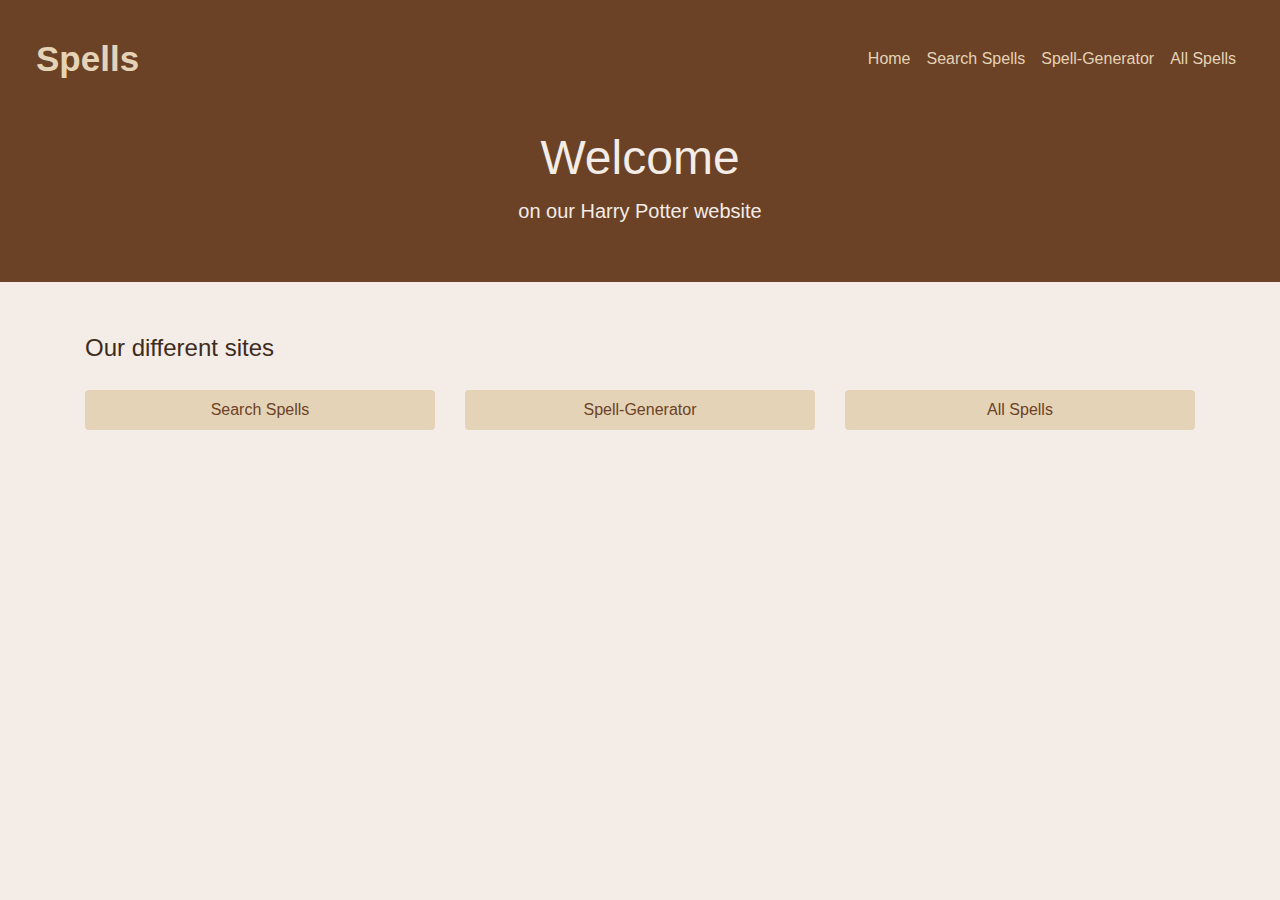
==== index.html @ 42ed1fb2 "Update SEO index" ====
<!DOCTYPE html>
<html lang="de">
<head>
    <meta charset="UTF-8">
    <meta name="description" content="Welcome on our Harry Potter website. Here you can choose what you want to do on our Website.">
    <title>Zaubersprüche aus Harry Potter</title>
    <link href="https://cdn.jsdelivr.net/npm/bootstrap@4.5.2/dist/css/bootstrap.min.css" rel="stylesheet">
    <link rel="stylesheet" href="styles.css">
</head>
<body>
    <!-- Block-Element für Hintergrundfarbe -->
    <div class="block">
        <!-- Navigation -->
        <nav class="navbar navbar-expand-lg navbar-dark bg-dark d-flex justify-content-between">
            <a class="navbar-brand" href="index.html">Spells</a>
            <button class="navbar-toggler" type="button" data-toggle="collapse" data-target="#navbarNav"
                    aria-controls="navbarNav" aria-expanded="false" aria-label="Toggle navigation">
                <span class="navbar-toggler-icon"></span>
            </button>
            <div class="collapse navbar-collapse" id="navbarNav">
                <ul class="navbar-nav ml-auto d-flex align-items-center">
                    <li class="nav-item"><a class="nav-link" href="index.html">Home</a></li>
                    <li class="nav-item"><a class="nav-link" href="searching.html">Search Spells</a></li>
                    <li class="nav-item"><a class="nav-link" href="random.html">Spell-Generator</a></li>
                    <li class="nav-item"><a class="nav-link" href="list.html">All Spells</a></li>
                </ul>
            </div>
        </nav>

        <!-- Hero Section -->
        <section class="hero bg-dark text-white text-center py-5">
            <h1>Welcome</h1>
            <p class="lead">on our Harry Potter website</p>
        </section>
    </div>

    <!-- Hauptinhalt -->
    <section class="container my-5">
        <!-- Links ausgerichteter Titel -->
        <h2 class="text-left mb-4">Our different sites</h2>
        
        <!-- Buttons in einer gleichmäßigen Zeile -->
        <div class="row">
            <div class="col-md-4 mb-3">
                <a href="searching.html" class="btn btn-primary w-100 py-2">Search Spells</a>
            </div>
            <div class="col-md-4 mb-3">
                <a href="random.html" class="btn btn-primary w-100 py-2">Spell-Generator</a>
            </div>
            <div class="col-md-4 mb-3">
                <a href="list.html" class="btn btn-primary w-100 py-2">All Spells</a>
            </div>
        </div>
    </section>

    <!-- Bootstrap JS & jQuery -->
    <script src="https://code.jquery.com/jquery-3.5.1.slim.min.js"></script>
    <script src="https://cdn.jsdelivr.net/npm/bootstrap@4.5.2/dist/js/bootstrap.bundle.min.js"></script>
</body>
</html>
---- styles.css ----
/* Farb-Variablen */
:root {
    --primary-color: #F3ECE7;  /* Primärfarbe: leichtes Beige */
    --secondary-color: #e5d3b7;
    --dark-color: #6B4226; /* Akzentfarbe: Mittelbraun */
    --text-color: #3E2B20;     /* Textfarbe: dunkles Schokoladenbraun */
    --highlight-color: #7e500f; /* Highlight-Farbe: dunkleres Braun */
    --middle-color: #ccb28b; /* Hintergrund für Card Header */
}

/* Allgemeine Stile für die Seite */
body {
    font-family: 'Arial', sans-serif;
    background-color: var(--primary-color); /* Primärfarbe */
    margin: 0;
    padding: 0;
    color: var(--text-color); /* Textfarbe */
}

/* Hero Section */
.hero {
    background-color: transparent;
    color: var(--primary-color) !important; /* Primärfarbe */
    padding: 60px 0;
}

.hero h1,
.hero p {
    color: var(--primary-color) !important; /* Primärfarbe */
}

.hero h1 {
    font-size: 3rem;
    margin-bottom: 10px;
}

.hero p {
    font-size: 1.25rem;
}

.container {
    margin-top: 40px;
}

nav,
section.hero.bg-dark {
    background-color: transparent;
}

/* Formular-Stile */
form {
    margin-bottom: 30px;
}

/* Eingabefeld und Button */
#spellName {
    padding: 15px;
    font-size: 1rem;
    border: 2px solid var(--secondary-color); /* Akzentfarbe */
    transition: border-color 0.3s ease, background-color 0.3s ease;
    width: 100%;
    background-color: var(--primary-color); /* Kartenhintergrund */
}

#spellName:focus,
#spellName:hover {
    border-color: var(--middle-color); /* Highlight-Farbe */
    background-color: var(--primary-color); /* Primärfarbe */
    outline: none;
}

/* Button primär */
.btn-primary {
    font-size: 1rem;
    width: fit-content;
    background-color: var(--secondary-color); /* Akzentfarbe */
    border: none;
    color: var(--dark-color);
    margin-left: auto;
    margin-right: auto;
    transition: background-color 0.3s ease;
}

.btn-primary:hover,
.btn-primary:focus {
    background-color: var(--middle-color); /* Highlight-Farbe */
    color: var(--text-color); /* Primärfarbe */
}

/* Formgroup Stile */
.form-group {
    margin-bottom: 20px;
}

.form-group.col-12.col-md-6.col-lg-4 {
    display: flex;
    justify-content: center;
    align-items: center;
}

label {
    font-size: 20px;
    font-weight: bold;
}

/* Accordion-Stile */
.card-header {
    background-color: var(--middle-color); /* Hintergrundfarbe für Card Header */
    color: var(--text-color); /* Textfarbe für Card Header */
    transition: background-color 0.3s ease;
}

.card-header:hover,
.card-header:active {
    background-color: #ba9d72; /* Hintergrundfarbe für Card Header */
    color: var(--text-color); /* Textfarbe für Card Header */
}

.card-body {
    background-color: var(--secondary-color); /* Kartenhintergrund */
}

/* Hintergrundfarbe für das .block-Element */
.block {
    background-color: var(--dark-color); /* Hintergrundfarbe für .block */
    padding: 20px;
    color: var(--primary-color) !important; /* Primärfarbe */
}

a.nav-link {
    color: var(--secondary-color) !important; /* Farbton für Links */
    transition: color 0.5s ease;
}

a.nav-link:hover {
    color: var(--primary-color) !important; /* Weiß für Hover-Effekt */
}

a.navbar-brand {
    color: var(--secondary-color) !important; /* Farbton für Navbar-Brand */
    font-size: 35px;
    font-weight: bolder;
    font-family: 'Arial', sans-serif;
}

#aktiv.nav-link {
    font-weight: bold !important;
}

.bg-dark {
    background-color: var(--block-background) !important; /* Hintergrundfarbe für .bg-dark */
}

.hero.bg-dark.text-white.text-center.py-5 {
    padding: 30px 0px 20px 0px !important;
}

.alert.alert-warning {
    color: #a83a3a;
    background-color: #d4696924;
    border: 2px solid #a83a3a24;
}

/* Benutzerdefinierte Farben für Fehlermeldungen und Validierung */
.invalid-feedback {
    color: #a83a3a; /* Rote Fehlermeldungsschrift */
}

.is-invalid {
    border: 2px solid #a83a3a66; /* Roter Rand für ungültige Eingabefelder */
}

/* Grüne Farben für gültige Eingaben */
.is-valid {
    border: 2px solid #3aa84166; /* Grüner Rand für gültige Eingabefelder */
}

.is-valid + .valid-feedback {
    color: #3aa841; /* Grüne Schrift für gültige Eingaben */
}

/* Optional: Hintergrundfarben für Eingabefelder */
.form-control.is-invalid {
    background-color: #f8d7da; /* Leicht roter Hintergrund für ungültige Eingaben */
}

.form-control.is-valid {
    background-color: #d4edda; /* Leicht grüner Hintergrund für gültige Eingaben */
}

/* Rote Icons für ungültige Eingabefelder */
.is-invalid ~ .invalid-feedback i {
    color: #a83a3a; /* Rote Icons für Fehler */
}

/* Grüne Icons für gültige Eingabefelder */
.is-valid ~ .valid-feedback i {
    color: #3aa841; /* Grüne Icons für Erfolg */
}

/* Optional: Icons im Input-Feld */
.form-control.is-invalid ~ i {
    color: #a83a3a; /* Rote Icons für ungültige Eingaben */
}

.form-control.is-valid ~ i {
    color: #3aa841; /* Grüne Icons für gültige Eingaben */
}

a.nav-link.active {
    font-weight: bold;
    text-decoration: underline;
    color: var(--highlight-color);
}

h2 {
    display: block;
    width: 100%;
    max-width: 100%;
    padding: 0;
    margin-bottom: .5rem;
    font-size: 1.5rem;
    line-height: inherit;
    color: inherit;
    white-space: normal;
}

/* Ansprechende Anpassungen für mobile Geräte */
@media (max-width: 768px) {
    .hero h1 {
        font-size: 2.5rem;
    }

    .hero p {
        font-size: 1.1rem;
    }

    .form-group {
        margin-bottom: 15px;
    }
}
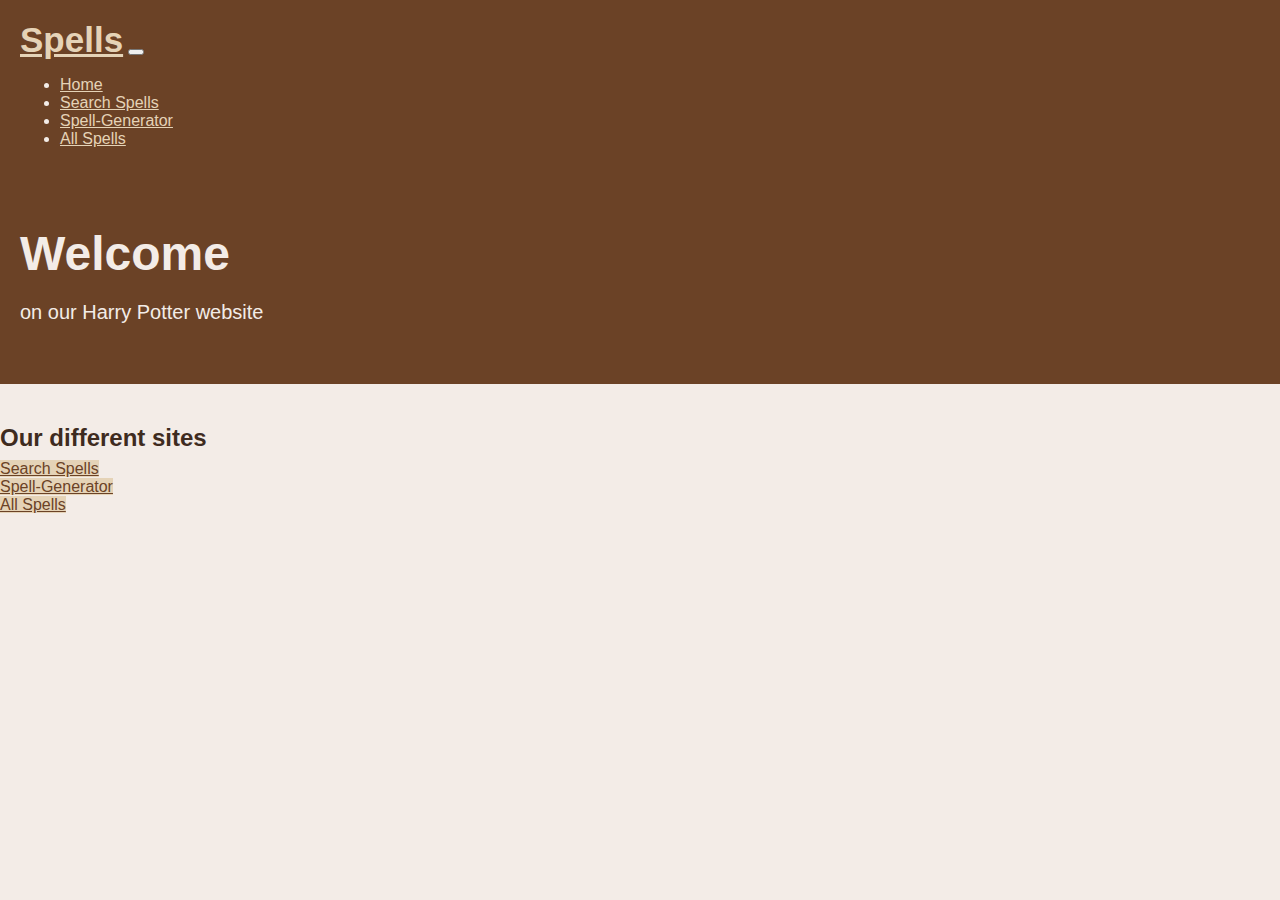
==== commit 34276295: "Update SEO mobile" ====
--- a/index.html
+++ b/index.html
@@ -2,9 +2,21 @@
 <html lang="de">
 <head>
     <meta charset="UTF-8">
+    <meta name="viewport" content="width=device-width, initial-scale=1.0">
     <meta name="description" content="Welcome on our Harry Potter website. Here you can choose what you want to do on our Website.">
-    <title>Zaubersprüche aus Harry Potter</title>
-    <link href="https://cdn.jsdelivr.net/npm/bootstrap@4.5.2/dist/css/bootstrap.min.css" rel="stylesheet">
+    <title>Spells from Harry Potter</title>
+
+    <!-- Preload wichtige Ressourcen -->
+    <link rel="preload" href="https://cdn.jsdelivr.net/npm/bootstrap@4.5.2/dist/css/bootstrap.min.css" as="style">
+    <link rel="preload" href="https://code.jquery.com/jquery-3.5.1.slim.min.js" as="script">
+    <link rel="preload" href="https://cdn.jsdelivr.net/npm/bootstrap@4.5.2/dist/js/bootstrap.bundle.min.js" as="script">
+    
+    <!-- Kritische CSS inline -->
+    <style>
+        /* Hier könnte man die kritischen CSS-Regeln einfügen */
+    </style>
+
+    <!-- Externe Stylesheets (Optional) -->
     <link rel="stylesheet" href="styles.css">
 </head>
 <body>
@@ -36,9 +48,8 @@
 
     <!-- Hauptinhalt -->
     <section class="container my-5">
-        <!-- Links ausgerichteter Titel -->
         <h2 class="text-left mb-4">Our different sites</h2>
-        
+
         <!-- Buttons in einer gleichmäßigen Zeile -->
         <div class="row">
             <div class="col-md-4 mb-3">
@@ -54,7 +65,7 @@
     </section>
 
     <!-- Bootstrap JS & jQuery -->
-    <script src="https://code.jquery.com/jquery-3.5.1.slim.min.js"></script>
-    <script src="https://cdn.jsdelivr.net/npm/bootstrap@4.5.2/dist/js/bootstrap.bundle.min.js"></script>
+    <script src="https://code.jquery.com/jquery-3.5.1.slim.min.js" async></script>
+    <script src="https://cdn.jsdelivr.net/npm/bootstrap@4.5.2/dist/js/bootstrap.bundle.min.js" defer></script>
 </body>
 </html>
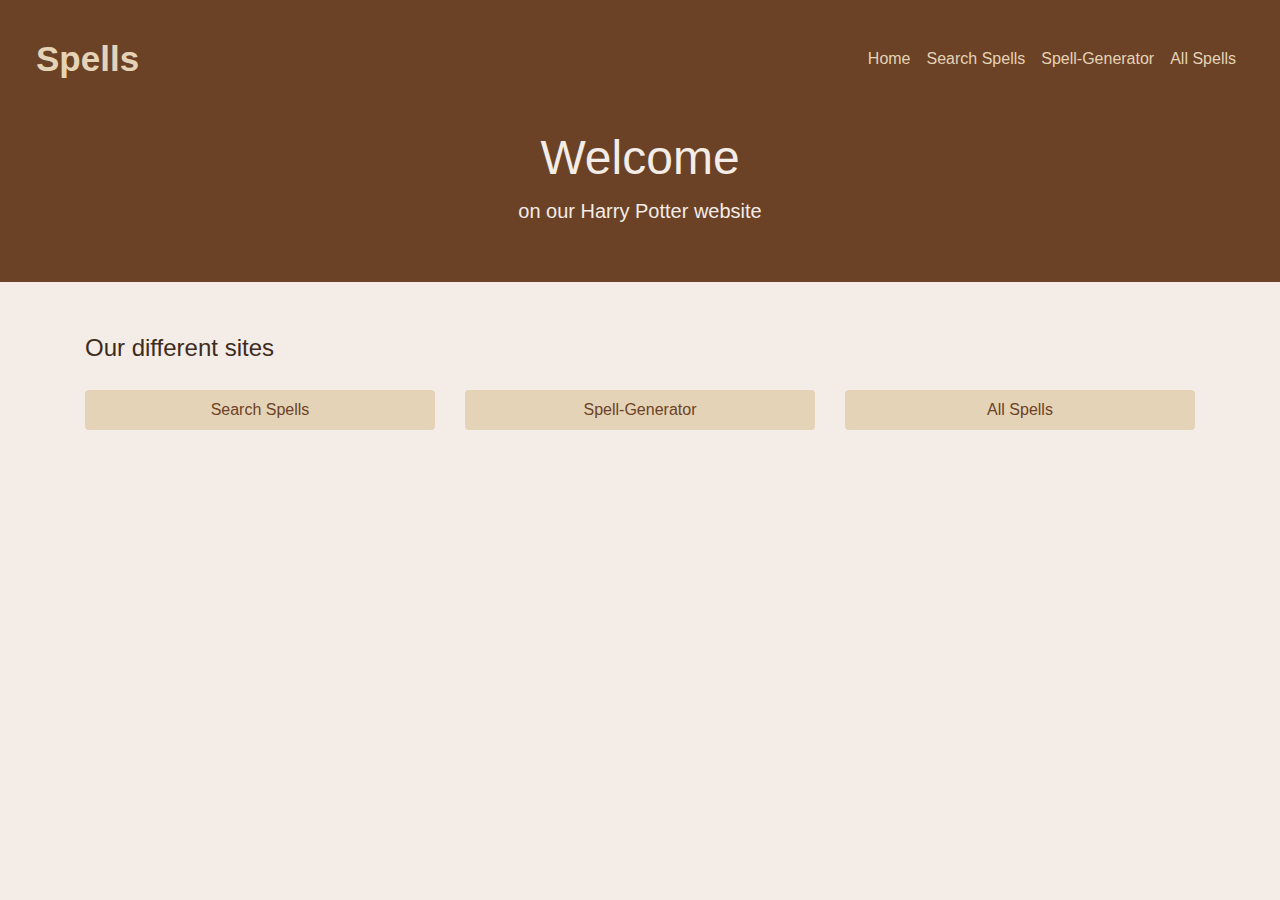
==== commit 3947b006: "Update mobile" ====
--- a/index.html
+++ b/index.html
@@ -5,18 +5,7 @@
     <meta name="viewport" content="width=device-width, initial-scale=1.0">
     <meta name="description" content="Welcome on our Harry Potter website. Here you can choose what you want to do on our Website.">
     <title>Spells from Harry Potter</title>
-
-    <!-- Preload wichtige Ressourcen -->
-    <link rel="preload" href="https://cdn.jsdelivr.net/npm/bootstrap@4.5.2/dist/css/bootstrap.min.css" as="style">
-    <link rel="preload" href="https://code.jquery.com/jquery-3.5.1.slim.min.js" as="script">
-    <link rel="preload" href="https://cdn.jsdelivr.net/npm/bootstrap@4.5.2/dist/js/bootstrap.bundle.min.js" as="script">
-    
-    <!-- Kritische CSS inline -->
-    <style>
-        /* Hier könnte man die kritischen CSS-Regeln einfügen */
-    </style>
-
-    <!-- Externe Stylesheets (Optional) -->
+    <link href="https://cdn.jsdelivr.net/npm/bootstrap@4.5.2/dist/css/bootstrap.min.css" rel="stylesheet">
     <link rel="stylesheet" href="styles.css">
 </head>
 <body>
@@ -48,8 +37,9 @@
 
     <!-- Hauptinhalt -->
     <section class="container my-5">
+        <!-- Links ausgerichteter Titel -->
         <h2 class="text-left mb-4">Our different sites</h2>
-
+        
         <!-- Buttons in einer gleichmäßigen Zeile -->
         <div class="row">
             <div class="col-md-4 mb-3">
@@ -65,7 +55,7 @@
     </section>
 
     <!-- Bootstrap JS & jQuery -->
-    <script src="https://code.jquery.com/jquery-3.5.1.slim.min.js" async></script>
-    <script src="https://cdn.jsdelivr.net/npm/bootstrap@4.5.2/dist/js/bootstrap.bundle.min.js" defer></script>
+    <script src="https://code.jquery.com/jquery-3.5.1.slim.min.js"></script>
+    <script src="https://cdn.jsdelivr.net/npm/bootstrap@4.5.2/dist/js/bootstrap.bundle.min.js"></script>
 </body>
 </html>
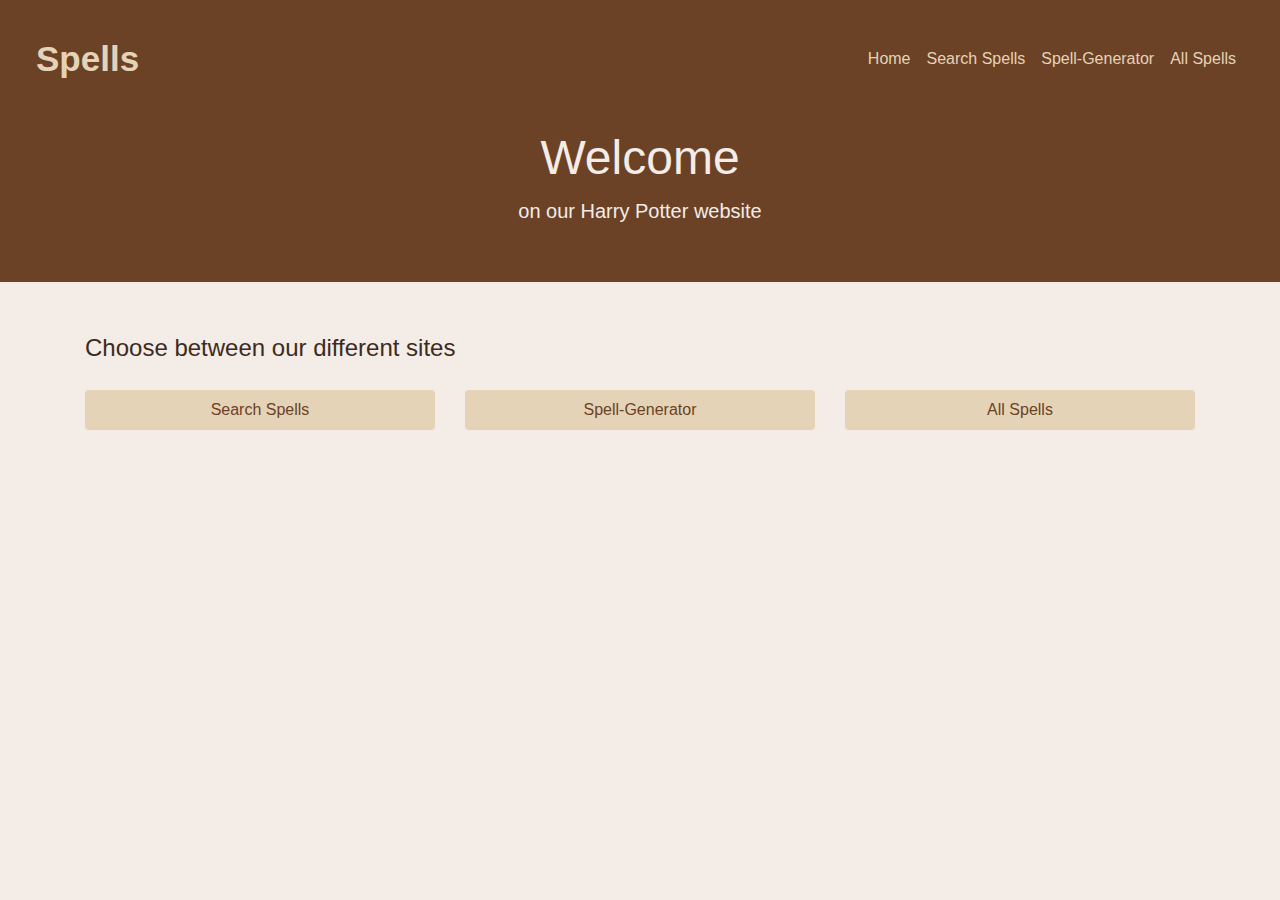
==== commit 0f8c2a6e: "Update HTML Reader" ====
--- a/index.html
+++ b/index.html
@@ -13,23 +13,23 @@
     <div class="block">
         <!-- Navigation -->
         <nav class="navbar navbar-expand-lg navbar-dark bg-dark d-flex justify-content-between">
-            <a class="navbar-brand" href="index.html">Spells</a>
+            <a class="navbar-brand" href="index.html" aria-label="Home Page">Spells</a>
             <button class="navbar-toggler" type="button" data-toggle="collapse" data-target="#navbarNav"
                     aria-controls="navbarNav" aria-expanded="false" aria-label="Toggle navigation">
                 <span class="navbar-toggler-icon"></span>
             </button>
             <div class="collapse navbar-collapse" id="navbarNav">
                 <ul class="navbar-nav ml-auto d-flex align-items-center">
-                    <li class="nav-item"><a class="nav-link" href="index.html">Home</a></li>
-                    <li class="nav-item"><a class="nav-link" href="searching.html">Search Spells</a></li>
-                    <li class="nav-item"><a class="nav-link" href="random.html">Spell-Generator</a></li>
-                    <li class="nav-item"><a class="nav-link" href="list.html">All Spells</a></li>
+                    <li class="nav-item"><a class="nav-link" href="index.html" aria-label="Go to Home">Home</a></li>
+                    <li class="nav-item"><a class="nav-link" href="searching.html" aria-label="Search for Spells">Search Spells</a></li>
+                    <li class="nav-item"><a class="nav-link" href="random.html" aria-label="Generate a Random Spell">Spell-Generator</a></li>
+                    <li class="nav-item"><a class="nav-link" href="list.html" aria-label="View all Spells">All Spells</a></li>
                 </ul>
             </div>
         </nav>
 
         <!-- Hero Section -->
-        <section class="hero bg-dark text-white text-center py-5">
+        <section class="hero bg-dark text-white text-center py-5" aria-live="polite">
             <h1>Welcome</h1>
             <p class="lead">on our Harry Potter website</p>
         </section>
@@ -38,18 +38,18 @@
     <!-- Hauptinhalt -->
     <section class="container my-5">
         <!-- Links ausgerichteter Titel -->
-        <h2 class="text-left mb-4">Our different sites</h2>
+        <h2 class="text-left mb-4">Choose between our different sites</h2>
         
         <!-- Buttons in einer gleichmäßigen Zeile -->
         <div class="row">
             <div class="col-md-4 mb-3">
-                <a href="searching.html" class="btn btn-primary w-100 py-2">Search Spells</a>
+                <a href="searching.html" class="btn btn-primary w-100 py-2" aria-label="Search for Spells">Search Spells</a>
             </div>
             <div class="col-md-4 mb-3">
-                <a href="random.html" class="btn btn-primary w-100 py-2">Spell-Generator</a>
+                <a href="random.html" class="btn btn-primary w-100 py-2" aria-label="Generate a Random Spell">Spell-Generator</a>
             </div>
             <div class="col-md-4 mb-3">
-                <a href="list.html" class="btn btn-primary w-100 py-2">All Spells</a>
+                <a href="list.html" class="btn btn-primary w-100 py-2" aria-label="View All Spells">All Spells</a>
             </div>
         </div>
     </section>
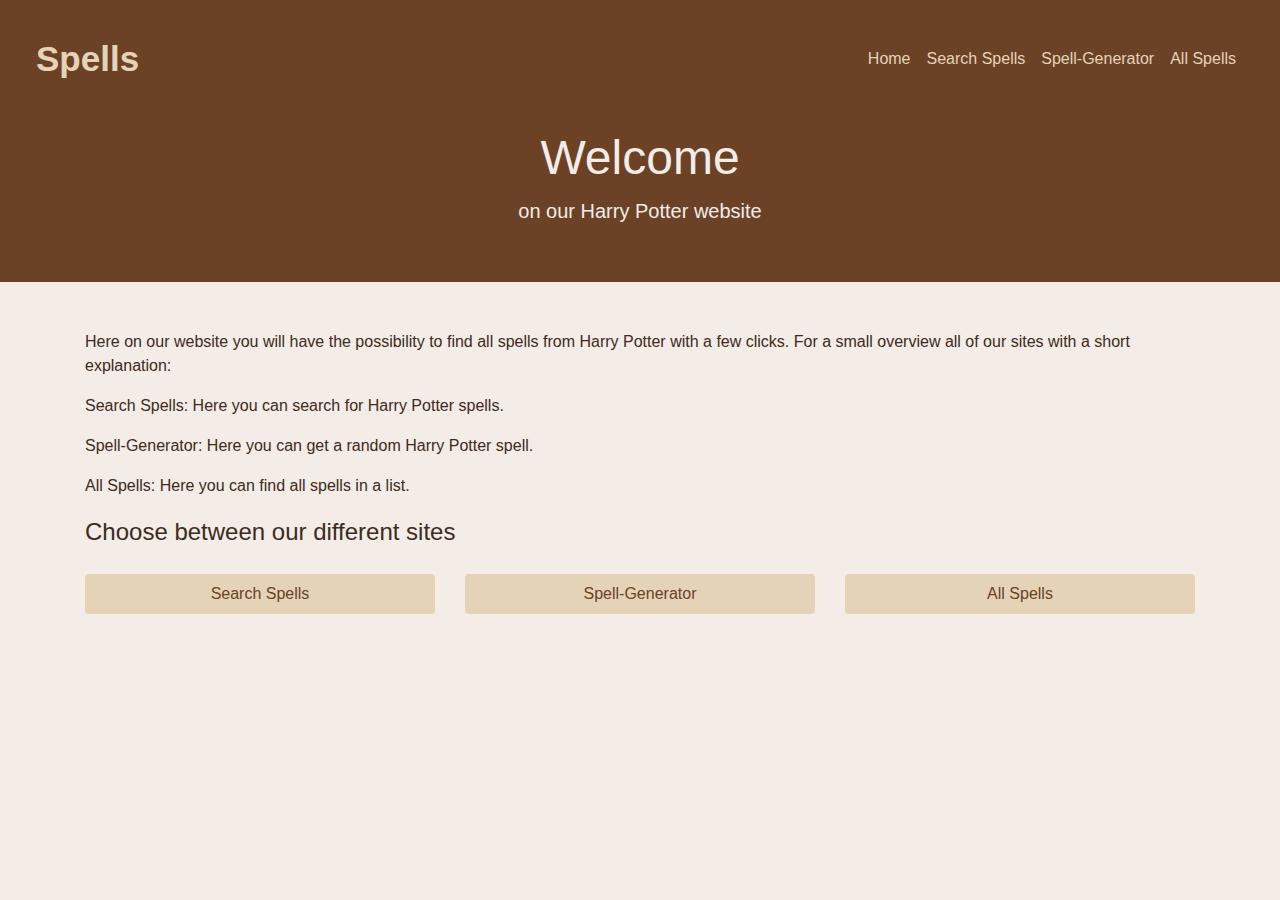
==== commit 9d251aab: "Update UI/UX" ====
--- a/index.html
+++ b/index.html
@@ -1,5 +1,5 @@
 <!DOCTYPE html>
-<html lang="de">
+<html lang="en">
 <head>
     <meta charset="UTF-8">
     <meta name="viewport" content="width=device-width, initial-scale=1.0">
@@ -37,6 +37,10 @@
 
     <!-- Hauptinhalt -->
     <section class="container my-5">
+        <p>Here on our website you will have the possibility to find all spells from Harry Potter with a few clicks. For a small overview all of our sites with a short explanation:</p>
+        <p>Search Spells: Here you can search for Harry Potter spells.</p>
+        <p>Spell-Generator: Here you can get a random Harry Potter spell.</p>
+        <p>All Spells: Here you can find all spells in a list.</p>
         <!-- Links ausgerichteter Titel -->
         <h2 class="text-left mb-4">Choose between our different sites</h2>
         
@@ -55,7 +59,7 @@
     </section>
 
     <!-- Bootstrap JS & jQuery -->
-    <script src="https://code.jquery.com/jquery-3.5.1.slim.min.js"></script>
-    <script src="https://cdn.jsdelivr.net/npm/bootstrap@4.5.2/dist/js/bootstrap.bundle.min.js"></script>
+    <script src="https://code.jquery.com/jquery-3.5.1.slim.min.js" async></script>
+    <script src="https://cdn.jsdelivr.net/npm/bootstrap@4.5.2/dist/js/bootstrap.bundle.min.js" async></script>
 </body>
 </html>
